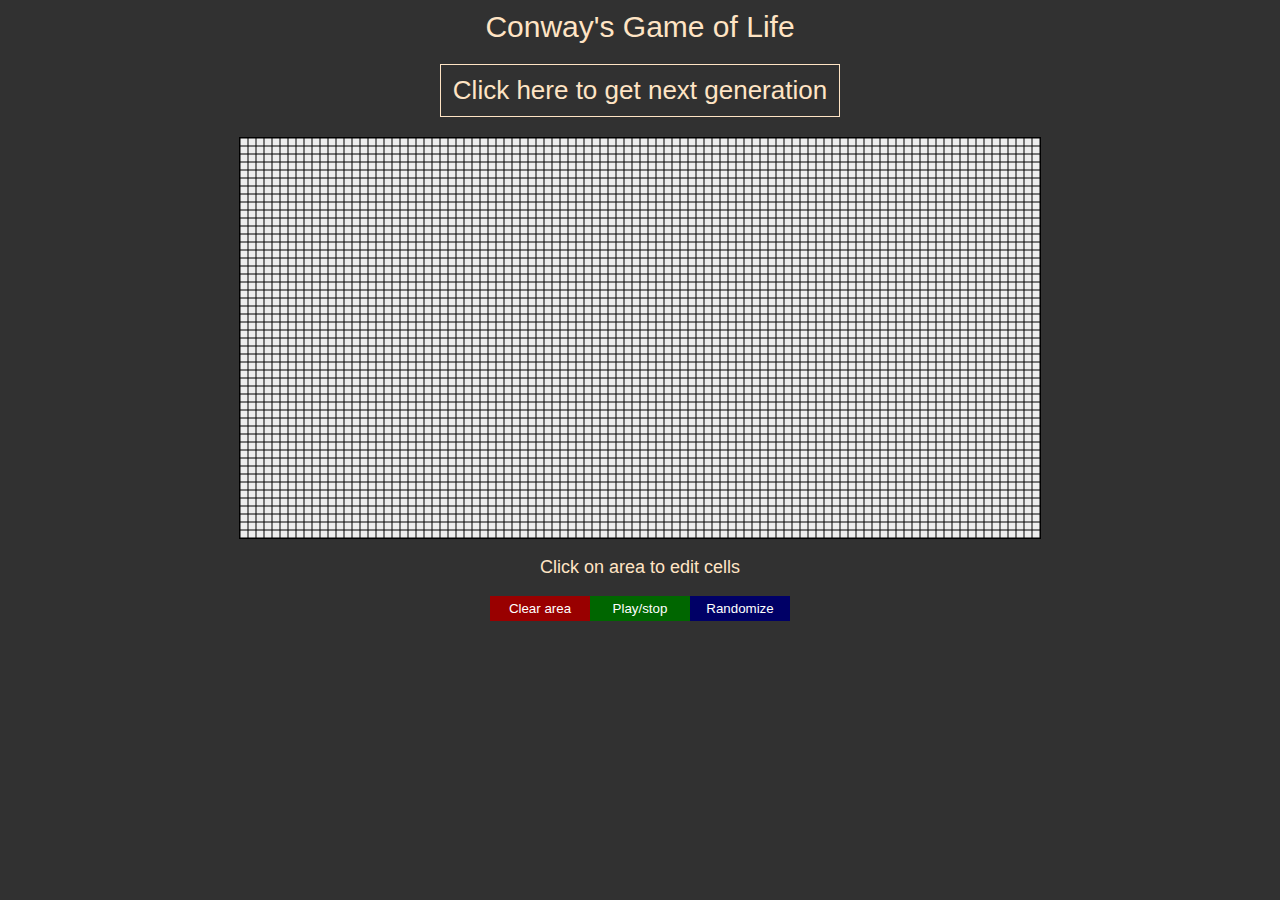
==== life.html @ 930c987c "add randomize to life" ====
<!DOCTYPE html>
<html lang="en">
    <head>
        <meta charset="UTF-8" />
        <meta http-equiv="X-UA-Compatible" content="IE=edge" />
        <meta name="viewport" content="width=device-width, initial-scale=1.0" />
        <title>Conway's Game of Life</title>
        <style>
            * {
                box-sizing: border-box;
            }

            body {
                background: #313131;
                color: bisque;
                font-family: sans-serif;
                margin: 0;
                padding: 10px;
            }

            .next {
                color: bisque;
                text-align: center;
                width: 100%;
                max-width: 400px;
                font-size: 26px;
                padding: 10px;
                cursor: pointer;
                background-color: transparent;
                border: 1px solid bisque;
                margin: 20px auto;
                transition: background-color 0.3s;
                display: block;
            }

            .next:hover {
                background-color: #444;
            }

            .btn {
                color: white;
                padding: 5px;
                cursor: pointer;
                width: 100px;
                border: none;
                transition: background-color 0.3s;
                display: block;
                margin: 0 auto;
            }

            p {
                font-size: 18px;
                text-align: center;
            }

            .title {
                text-align: center;
                font-size: 30px;
                text-decoration: none;
                transition: color 0.3s;
                width: 100%;
                display: block;
                color: inherit;
            }

            .title:visited {
                color: inherit;
            }

            .title:hover {
                color: beige;
            }

            .buttons {
                display: flex;
                justify-content: space-between;
                align-items: center;
                margin: 0 auto;
                max-width: 300px;
            }

            .clear {
                background-color: #900;
            }

            .clear:hover {
                background-color: #700;
            }

            .play {
                background-color: #060;
            }

            .play:hover {
                background-color: #040;
            }

            .random {
                background-color: #006;
            }

            .random:hover {
                background-color: #004;
            }

            canvas {
                border: 1px solid #000;
                background-color: #ddd;
                margin: 0 auto;
                display: block;
            }
        </style>
    </head>

    <body>
        <a
            class="title"
            href="https://en.wikipedia.org/wiki/Conway%27s_Game_of_Life"
            >Conway's Game of Life</a
        >
        <button class="next">Click here to get next generation</button>
        <canvas id="area" width="700" height="700"></canvas>
        <p>Click on area to edit cells</p>
        <div class="buttons">
            <button class="btn clear">Clear area</button>
            <button class="btn play">Play/stop</button>
            <button class="btn random">Randomize</button>
        </div>
        <script>
            //vars
            let areaSizeX = 100;
            let areaSizeY = 50;
            let cellSize = 8;
            let speed = 50;
            let timer = null;
            let isPlaying = false;
            let mouseIsPushed = false;
            const coords = [
                { x: 1, y: 1 },
                { x: 1, y: -1 },
                { x: 1, y: 0 },
                { x: 0, y: 1 },
                { x: 0, y: -1 },
                { x: -1, y: 1 },
                { x: -1, y: -1 },
                { x: -1, y: 0 },
            ];
            const cellsActions = {
                1: {
                    0: die,
                    1: die,
                    2: noChange,
                    3: noChange,
                    4: die,
                    5: die,
                    6: die,
                    7: die,
                    8: die,
                },
                0: {
                    0: noChange,
                    1: noChange,
                    2: noChange,
                    3: born,
                    4: noChange,
                    5: noChange,
                    6: noChange,
                    7: noChange,
                    8: noChange,
                },
            };
            //elements
            let canvas = document.querySelector("#area");
            const next = document.querySelector(".next");
            const clear = document.querySelector(".clear");
            const play = document.querySelector(".play");
            const random = document.querySelector(".random");

            //main arrays
            let firstGeneration = JSON.parse(
                JSON.stringify(
                    new Array(areaSizeY).fill(new Array(areaSizeX).fill(0))
                )
            );

            let secondGeneration = JSON.parse(
                JSON.stringify(
                    new Array(areaSizeY).fill(new Array(areaSizeX).fill(0))
                )
            );

            //init
            canvas.setAttribute("width", areaSizeX * cellSize);
            canvas.setAttribute("height", areaSizeY * cellSize);
            let context = canvas.getContext("2d");

            lifeCycle();
            renderArea(secondGeneration);

            //handlers
            next.onclick = () => {
                stopLife();
                lifeCycle();
                renderArea(secondGeneration);
            };
            clear.onclick = () => {
                for (let i = 0; i < firstGeneration.length; i++) {
                    for (let k = 0; k < firstGeneration[i].length; k++) {
                        firstGeneration[i][k] = 0;
                    }
                }
                renderArea(firstGeneration);
                stopLife();
            };
            random.onclick = () => {
                randomize();
            };
            play.onclick = () => {
                if (isPlaying) {
                    stopLife();
                } else {
                    playLife();
                }
            };
            canvas.onclick = (e) => {
                mouseHandler(e);
            };
            function mouseHandler(e) {
                console.log(e);
                let cell = getCoordsOfCell(e.offsetX, e.offsetY);
                firstGeneration[cell.y][cell.x] = e.shiftKey ? 0 : 1;
                renderArea(firstGeneration);
            }
            canvas.onmousedown = (e) => {
                mouseIsPushed = true;
            };
            canvas.onmouseup = (e) => {
                mouseIsPushed = false;
            };
            canvas.onmousemove = (e) => {
                if (mouseIsPushed) {
                    mouseHandler(e);
                }
            };

            //functions
            function drawCell(x, y, alive) {
                context.fillStyle = "black";
                context.fillRect(x, y, cellSize, cellSize);
                context.fillStyle = alive ? "#900" : "#eee";
                context.fillRect(x + 0.5, y + 0.5, cellSize - 1, cellSize - 1);
            }
            function getCoordsOfCell(x, y) {
                return {
                    x: parseInt(x / cellSize),
                    y: parseInt(y / cellSize),
                };
            }
            function renderArea(area) {
                for (let i = 0; i < area.length; i++) {
                    for (let k = 0; k < area[i].length; k++) {
                        drawCell(k * cellSize, i * cellSize, !!area[i][k]);
                    }
                }
                if (area === secondGeneration) {
                    for (let i = 0; i < firstGeneration.length; i++) {
                        for (let k = 0; k < firstGeneration[i].length; k++) {
                            firstGeneration[i][k] = secondGeneration[i][k];
                            secondGeneration[i][k] = 0;
                        }
                    }
                }
            }

            function die(x, y) {
                secondGeneration[y][x] = 0;
            }
            function born(x, y) {
                secondGeneration[y][x] = 1;
            }
            function noChange() {
                return;
            }

            function lifeCycle() {
                for (let i = 0; i < firstGeneration.length; i++) {
                    for (let k = 0; k < firstGeneration[i].length; k++) {
                        secondGeneration[i][k] = firstGeneration[i][k];
                    }
                }
                for (let i = 0; i < firstGeneration.length; i++) {
                    for (let k = 0; k < firstGeneration[i].length; k++) {
                        let neighbors = 0;
                        for (let n = 0; n < coords.length; n++) {
                            if (
                                firstGeneration?.[i + coords?.[n]?.y]?.[
                                    k + coords?.[n]?.x
                                ]
                            ) {
                                if (
                                    firstGeneration[i + coords[n].y][
                                        k + coords[n].x
                                    ] === 1
                                ) {
                                    neighbors += 1;
                                }
                            }
                        }
                        cellsActions[firstGeneration[i][k]][neighbors](k, i);
                        neighbors = 0;
                    }
                }
            }

            function playLife() {
                isPlaying = true;
                timer = setInterval(() => {
                    lifeCycle();
                    renderArea(secondGeneration);
                }, speed);
            }
            function stopLife() {
                isPlaying = false;
                clearInterval(timer);
            }
            function randomize() {
                firstGeneration = firstGeneration.map((item) =>
                    item.map((value) => randomInteger(0, 1))
                );
                renderArea(firstGeneration);
            }
            function randomInteger(min, max) {
                return Math.floor(min + Math.random() * (max + 1 - min));
            }
        </script>
    </body>
</html>
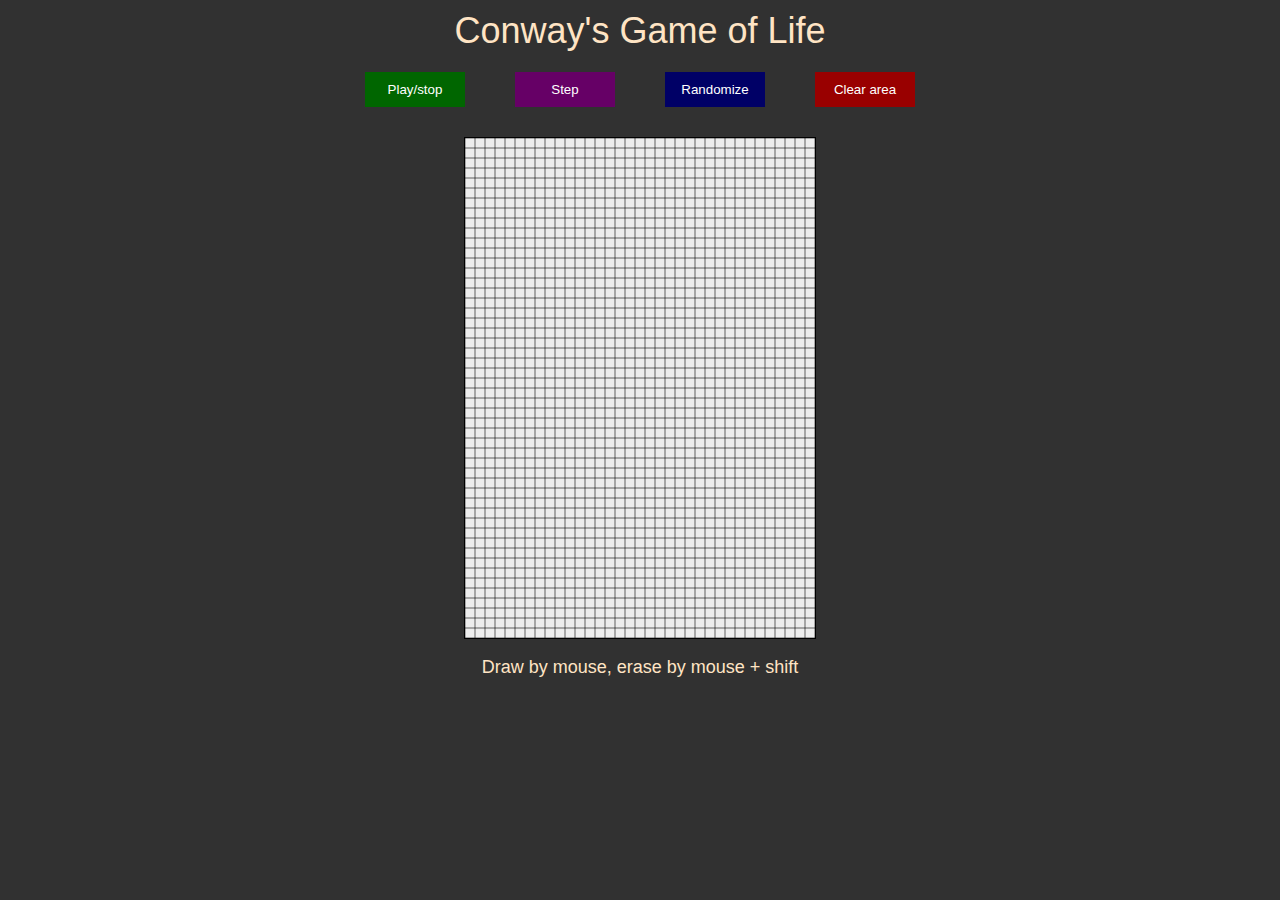
==== commit 655a8244: "life - reduce field" ====
--- a/life.html
+++ b/life.html
@@ -9,7 +9,6 @@
             * {
                 box-sizing: border-box;
             }
-
             body {
                 background: #313131;
                 color: bisque;
@@ -17,29 +16,9 @@
                 margin: 0;
                 padding: 10px;
             }
-
-            .next {
-                color: bisque;
-                text-align: center;
-                width: 100%;
-                max-width: 400px;
-                font-size: 26px;
-                padding: 10px;
-                cursor: pointer;
-                background-color: transparent;
-                border: 1px solid bisque;
-                margin: 20px auto;
-                transition: background-color 0.3s;
-                display: block;
-            }
-
-            .next:hover {
-                background-color: #444;
-            }
-
             .btn {
                 color: white;
-                padding: 5px;
+                padding: 10px;
                 cursor: pointer;
                 width: 100px;
                 border: none;
@@ -47,62 +26,56 @@
                 display: block;
                 margin: 0 auto;
             }
-
             p {
                 font-size: 18px;
                 text-align: center;
             }
-
             .title {
                 text-align: center;
-                font-size: 30px;
+                font-size: 36px;
                 text-decoration: none;
                 transition: color 0.3s;
                 width: 100%;
                 display: block;
                 color: inherit;
             }
-
             .title:visited {
                 color: inherit;
             }
-
             .title:hover {
                 color: beige;
             }
-
             .buttons {
                 display: flex;
                 justify-content: space-between;
                 align-items: center;
-                margin: 0 auto;
-                max-width: 300px;
-            }
-
+                margin: 20px auto 30px;
+                max-width: 600px;
+            }
             .clear {
                 background-color: #900;
             }
-
             .clear:hover {
                 background-color: #700;
             }
-
             .play {
                 background-color: #060;
             }
-
             .play:hover {
                 background-color: #040;
             }
-
             .random {
                 background-color: #006;
             }
-
             .random:hover {
                 background-color: #004;
             }
-
+            .next {
+                background-color: #606;
+            }
+            .next:hover {
+                background-color: #404;
+            }
             canvas {
                 border: 1px solid #000;
                 background-color: #ddd;
@@ -111,31 +84,43 @@
             }
         </style>
     </head>
-
     <body>
         <a
             class="title"
             href="https://en.wikipedia.org/wiki/Conway%27s_Game_of_Life"
             >Conway's Game of Life</a
         >
-        <button class="next">Click here to get next generation</button>
+        <div class="buttons">
+            <button class="btn play">Play/stop</button>
+            <button class="btn next">Step</button>
+            <button class="btn random">Randomize</button>
+            <button class="btn clear">Clear area</button>
+        </div>
         <canvas id="area" width="700" height="700"></canvas>
-        <p>Click on area to edit cells</p>
-        <div class="buttons">
-            <button class="btn clear">Clear area</button>
-            <button class="btn play">Play/stop</button>
-            <button class="btn random">Randomize</button>
-        </div>
+        <p>Draw by mouse, erase by mouse + shift</p>
+
         <script>
+            //elements
+            const canvas = document.querySelector("#area");
+            const next = document.querySelector(".next");
+            const clear = document.querySelector(".clear");
+            const play = document.querySelector(".play");
+            const random = document.querySelector(".random");
             //vars
-            let areaSizeX = 100;
-            let areaSizeY = 50;
-            let cellSize = 8;
-            let speed = 50;
             let timer = null;
             let isPlaying = false;
             let mouseIsPushed = false;
-            const coords = [
+            //constants
+            const context = canvas.getContext("2d");
+            const ALIVE_CELL_COLOR = "#900";
+            const DEAD_CELL_COLOR = "#eee";
+            const CELL_BORDER_COLOR = "black";
+            const CELL_BORDER_WIDTH = 0.3;
+            const AREA_SIZE_X = 35;
+            const AREA_SIZE_Y = 50;
+            const CELL_SIZE = 10;
+            const SPEED = 50;
+            const COORDS = [
                 { x: 1, y: 1 },
                 { x: 1, y: -1 },
                 { x: 1, y: 0 },
@@ -145,7 +130,7 @@
                 { x: -1, y: -1 },
                 { x: -1, y: 0 },
             ];
-            const cellsActions = {
+            const CELL_ACTIONS = {
                 1: {
                     0: die,
                     1: die,
@@ -169,47 +154,37 @@
                     8: noChange,
                 },
             };
-            //elements
-            let canvas = document.querySelector("#area");
-            const next = document.querySelector(".next");
-            const clear = document.querySelector(".clear");
-            const play = document.querySelector(".play");
-            const random = document.querySelector(".random");
-
-            //main arrays
-            let firstGeneration = JSON.parse(
+            const PARENT_GENERATION = JSON.parse(
                 JSON.stringify(
-                    new Array(areaSizeY).fill(new Array(areaSizeX).fill(0))
+                    new Array(AREA_SIZE_Y).fill(new Array(AREA_SIZE_X).fill(0))
                 )
             );
-
-            let secondGeneration = JSON.parse(
+            const CHILDREN_GENERATION = JSON.parse(
                 JSON.stringify(
-                    new Array(areaSizeY).fill(new Array(areaSizeX).fill(0))
+                    new Array(AREA_SIZE_Y).fill(new Array(AREA_SIZE_X).fill(0))
                 )
             );
 
             //init
-            canvas.setAttribute("width", areaSizeX * cellSize);
-            canvas.setAttribute("height", areaSizeY * cellSize);
-            let context = canvas.getContext("2d");
+            canvas.setAttribute("width", AREA_SIZE_X * CELL_SIZE);
+            canvas.setAttribute("height", AREA_SIZE_Y * CELL_SIZE);
 
             lifeCycle();
-            renderArea(secondGeneration);
+            renderArea(CHILDREN_GENERATION);
 
             //handlers
             next.onclick = () => {
                 stopLife();
                 lifeCycle();
-                renderArea(secondGeneration);
+                renderArea(CHILDREN_GENERATION);
             };
             clear.onclick = () => {
-                for (let i = 0; i < firstGeneration.length; i++) {
-                    for (let k = 0; k < firstGeneration[i].length; k++) {
-                        firstGeneration[i][k] = 0;
-                    }
-                }
-                renderArea(firstGeneration);
+                for (let i = 0; i < PARENT_GENERATION.length; i++) {
+                    for (let k = 0; k < PARENT_GENERATION[i].length; k++) {
+                        PARENT_GENERATION[i][k] = 0;
+                    }
+                }
+                renderArea(PARENT_GENERATION);
                 stopLife();
             };
             random.onclick = () => {
@@ -225,12 +200,6 @@
             canvas.onclick = (e) => {
                 mouseHandler(e);
             };
-            function mouseHandler(e) {
-                console.log(e);
-                let cell = getCoordsOfCell(e.offsetX, e.offsetY);
-                firstGeneration[cell.y][cell.x] = e.shiftKey ? 0 : 1;
-                renderArea(firstGeneration);
-            }
             canvas.onmousedown = (e) => {
                 mouseIsPushed = true;
             };
@@ -244,90 +213,100 @@
             };
 
             //functions
+            function mouseHandler(e) {
+                let cell = getCoordsOfCell(e.offsetX, e.offsetY);
+                PARENT_GENERATION[cell.y][cell.x] = e.shiftKey ? 0 : 1;
+                renderArea(PARENT_GENERATION);
+            }
             function drawCell(x, y, alive) {
-                context.fillStyle = "black";
-                context.fillRect(x, y, cellSize, cellSize);
-                context.fillStyle = alive ? "#900" : "#eee";
-                context.fillRect(x + 0.5, y + 0.5, cellSize - 1, cellSize - 1);
+                context.fillStyle = CELL_BORDER_COLOR;
+                context.fillRect(x, y, CELL_SIZE, CELL_SIZE);
+                context.fillStyle = alive ? ALIVE_CELL_COLOR : DEAD_CELL_COLOR;
+                context.fillRect(
+                    x + CELL_BORDER_WIDTH,
+                    y + CELL_BORDER_WIDTH,
+                    CELL_SIZE - CELL_BORDER_WIDTH * 2,
+                    CELL_SIZE - CELL_BORDER_WIDTH * 2
+                );
             }
             function getCoordsOfCell(x, y) {
                 return {
-                    x: parseInt(x / cellSize),
-                    y: parseInt(y / cellSize),
+                    x: parseInt(x / CELL_SIZE),
+                    y: parseInt(y / CELL_SIZE),
                 };
             }
             function renderArea(area) {
                 for (let i = 0; i < area.length; i++) {
                     for (let k = 0; k < area[i].length; k++) {
-                        drawCell(k * cellSize, i * cellSize, !!area[i][k]);
-                    }
-                }
-                if (area === secondGeneration) {
-                    for (let i = 0; i < firstGeneration.length; i++) {
-                        for (let k = 0; k < firstGeneration[i].length; k++) {
-                            firstGeneration[i][k] = secondGeneration[i][k];
-                            secondGeneration[i][k] = 0;
+                        drawCell(k * CELL_SIZE, i * CELL_SIZE, !!area[i][k]);
+                    }
+                }
+                if (area === CHILDREN_GENERATION) {
+                    for (let i = 0; i < PARENT_GENERATION.length; i++) {
+                        for (let k = 0; k < PARENT_GENERATION[i].length; k++) {
+                            PARENT_GENERATION[i][k] = CHILDREN_GENERATION[i][k];
+                            CHILDREN_GENERATION[i][k] = 0;
                         }
                     }
                 }
             }
-
             function die(x, y) {
-                secondGeneration[y][x] = 0;
+                CHILDREN_GENERATION[y][x] = 0;
             }
             function born(x, y) {
-                secondGeneration[y][x] = 1;
+                CHILDREN_GENERATION[y][x] = 1;
             }
             function noChange() {
                 return;
             }
-
             function lifeCycle() {
-                for (let i = 0; i < firstGeneration.length; i++) {
-                    for (let k = 0; k < firstGeneration[i].length; k++) {
-                        secondGeneration[i][k] = firstGeneration[i][k];
-                    }
-                }
-                for (let i = 0; i < firstGeneration.length; i++) {
-                    for (let k = 0; k < firstGeneration[i].length; k++) {
+                for (let i = 0; i < PARENT_GENERATION.length; i++) {
+                    for (let k = 0; k < PARENT_GENERATION[i].length; k++) {
+                        CHILDREN_GENERATION[i][k] = PARENT_GENERATION[i][k];
+                    }
+                }
+                for (let i = 0; i < PARENT_GENERATION.length; i++) {
+                    for (let k = 0; k < PARENT_GENERATION[i].length; k++) {
                         let neighbors = 0;
-                        for (let n = 0; n < coords.length; n++) {
+                        for (let n = 0; n < COORDS.length; n++) {
                             if (
-                                firstGeneration?.[i + coords?.[n]?.y]?.[
-                                    k + coords?.[n]?.x
+                                PARENT_GENERATION?.[i + COORDS?.[n]?.y]?.[
+                                    k + COORDS?.[n]?.x
                                 ]
                             ) {
                                 if (
-                                    firstGeneration[i + coords[n].y][
-                                        k + coords[n].x
+                                    PARENT_GENERATION[i + COORDS[n].y][
+                                        k + COORDS[n].x
                                     ] === 1
                                 ) {
                                     neighbors += 1;
                                 }
                             }
                         }
-                        cellsActions[firstGeneration[i][k]][neighbors](k, i);
+                        CELL_ACTIONS[PARENT_GENERATION[i][k]][neighbors](k, i);
                         neighbors = 0;
                     }
                 }
             }
-
             function playLife() {
                 isPlaying = true;
                 timer = setInterval(() => {
                     lifeCycle();
-                    renderArea(secondGeneration);
-                }, speed);
+                    renderArea(CHILDREN_GENERATION);
+                }, SPEED);
             }
             function stopLife() {
                 isPlaying = false;
                 clearInterval(timer);
             }
             function randomize() {
-                firstGeneration = firstGeneration.map((item) =>
-                    item.map((value) => randomInteger(0, 1))
-                );
-                renderArea(firstGeneration);
+                PARENT_GENERATION.forEach((item, indexY, arr) => {
+                    item.forEach((value, indexX) => {
+                        console.log(value);
+                        arr[indexY][indexX] = randomInteger(0, 1);
+                    });
+                });
+                renderArea(PARENT_GENERATION);
             }
             function randomInteger(min, max) {
                 return Math.floor(min + Math.random() * (max + 1 - min));
